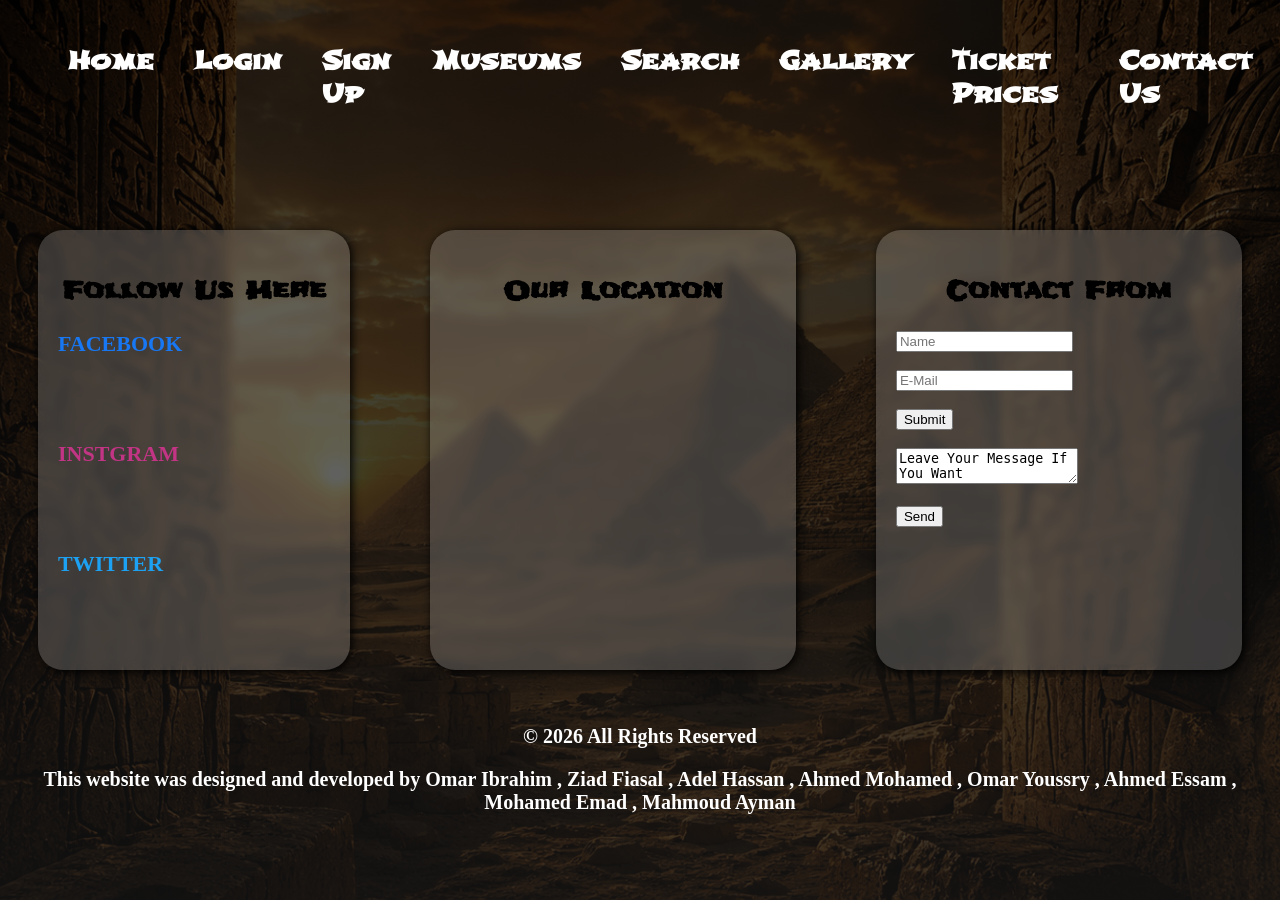
==== index.html @ c9ca84e6 "Add files via upload" ====
<!DOCTYPE html>
<html lang="en">
 <head>
    <link rel="stylesheet" href="style.css">
    <link rel="preconnect" href="https://fonts.googleapis.com">
<link rel="preconnect" href="https://fonts.gstatic.com" crossorigin>
<link href="https://fonts.googleapis.com/css2?family=Shojumaru&display=swap" rel="stylesheet">
<link rel="preconnect" href="https://fonts.googleapis.com">
<link rel="preconnect" href="https://fonts.gstatic.com" crossorigin>
<link href="https://fonts.googleapis.com/css2?family=Frijole&display=swap" rel="stylesheet">
    <meta charset="UTF-8">
    <title>Contact Us</title>
</head>
<body >

 <div class="navbar">
<nav>
<ul>
<a class="theme" href="#"><li>Home</li></a>
   <a class="theme" href="#"> <li>Login</li>
    <a class="theme"  href="#"><li>Sign Up</li></a>
    <a class="theme"  href="#"><li>Museums</li></a>
    <a class="theme" href="#"><li>Search</li></a>
    <a class="theme" href="#"><li>Gallery</li></a>
    <a class="theme" href="#"><li>Ticket Prices</li></a>
    <a class="theme" href="#"><li>Contact Us</li></a>
       </ul>
    </nav>
 </div>
<br><br><br>
<div class="container">
<div class="box left">
    <p class="id">Follow Us Here<p>
   <div> <a class="face" href="https://www.facebook.com/share/15j6QYZC6Y1/" target="_blank">FACEBOOK</a> <br> <br> </div> <br> 
   <div > <a class="insta" href="https://www.instagram.com/grandegyptianmuseum/" target="_blank">INSTGRAM</a> <br> <br> </div> <br>
    <div ><a class="x" href="https://x.com/EgyptianMuseumC" target="_blank">TWITTER</a> </div><br>
</div>
<div class="box middle">
    <p class="id">Our Location</p>
    <iframe 
    src="https://www.google.com/maps?q=Egyptian+Museum+Cairo&output=embed" frameborder="0" width="100%" height="70%">
    </iframe>
</div>
<div class="box middle">
    <p class="id">Contact From</p>
<form action="">
    <input type="text" name="Name" id="Name" placeholder="Name" required><br><br>
    <input type="email" placeholder="E-Mail" required><br><br>
    <input type="submit" value="Submit"> <br><br>
    <textarea name="message" id="message">Leave Your Message If You Want</textarea><br><br>
        <input type="submit" value="Send"> <br><br>
</form>
</div>
</div>
 <footer class="footer">
            <p>© 2026 All Rights Reserved</p>
            <p>This website was designed and developed by Omar Ibrahim , Ziad Fiasal , Adel Hassan , Ahmed Mohamed , Omar Youssry , Ahmed Essam , Mohamed Emad , Mahmoud Ayman</p>
        </footer>
</body>
---- style.css ----
body{
background: linear-gradient(
rgba(0,0,0,0.75),
rgba(20,20,20,0.80)
),
url(chat.jpg);
background-position: center;
background-attachment: fixed;
background-size: cover;
}
.container{
display: flex;
justify-content: space-between;
gap: 40px;
padding: 10px;
}
.box{
flex: 1;
border-radius: 25px;
padding: 20px;
background: rgba(192, 192, 192, 0.25);
margin: 20px 20px 20px;
box-shadow: 2px 2px 10px black;
height: 400px;
transition: 0.5s;
backdrop-filter: blur(5px);
 -webkit-backdrop-filter: blur(5px);
}
.box:hover {
transform: scale(1.1)   ;
box-shadow: 0px 0px 10px rgba(255, 217, 0, 0.638),
0px 0px 20px rgba(255, 217, 0, 0.779),
0px 0px 30px gold;       
}
.middle{
flex: 1.2;
}
.id{
text-align: center;
font-size: x-large;
font-weight: bold;
font-family: "Frijole", system-ui;
}
a{
text-decoration: none;
font-weight: bold;
}
.face{
color:  #1877F2;
  display: block;
  text-decoration: none;
  font-size: 22px;
  margin: 15px 0;
  font-weight: bold;
  transition: 0.3s;

}
.insta{ 
color:#C13584 ;
  display: block;
  text-decoration: none;
  font-size: 22px;
  margin: 15px 0;
  font-weight: bold;
  transition: 0.3s;

}
.x{
color:  #1DA1F2;
  display: block;
  text-decoration: none;
  font-size: 22px;
  margin: 15px 0;
  font-weight: bold;
  transition: 0.3s;

}
nav{
background: linear-gradient(rgba(0, 0, 0, 0.508));
padding: 20px;
}
ul{
display: flex;
justify-content: center;
gap: 40px;
}
li{
list-style: none;
}
.theme{
font-size: 25px;
font-weight: bold;
color: white;
position: relative;
 font-family: "Shojumaru", system-ui;
}
.theme::after{
width: 0px;
height: 2px;
left: 0;
bottom:-5px;
position: absolute;
content: "";
transition: 0.4s;
background: gold;
}
.theme:hover::after{
width: 100%;
}
.theme:hover{
color: gold;
transform: scale(1.2) translateX(-5px) ;
text-shadow: 0 0 10px gold;    
}
footer{
font-weight: bold;
color: white;
font-size: 20px;
background:linear-gradient(rgba(0, 0, 0, 0.508));
padding: 20px;
text-align: center;    
margin-top: -15px;
}
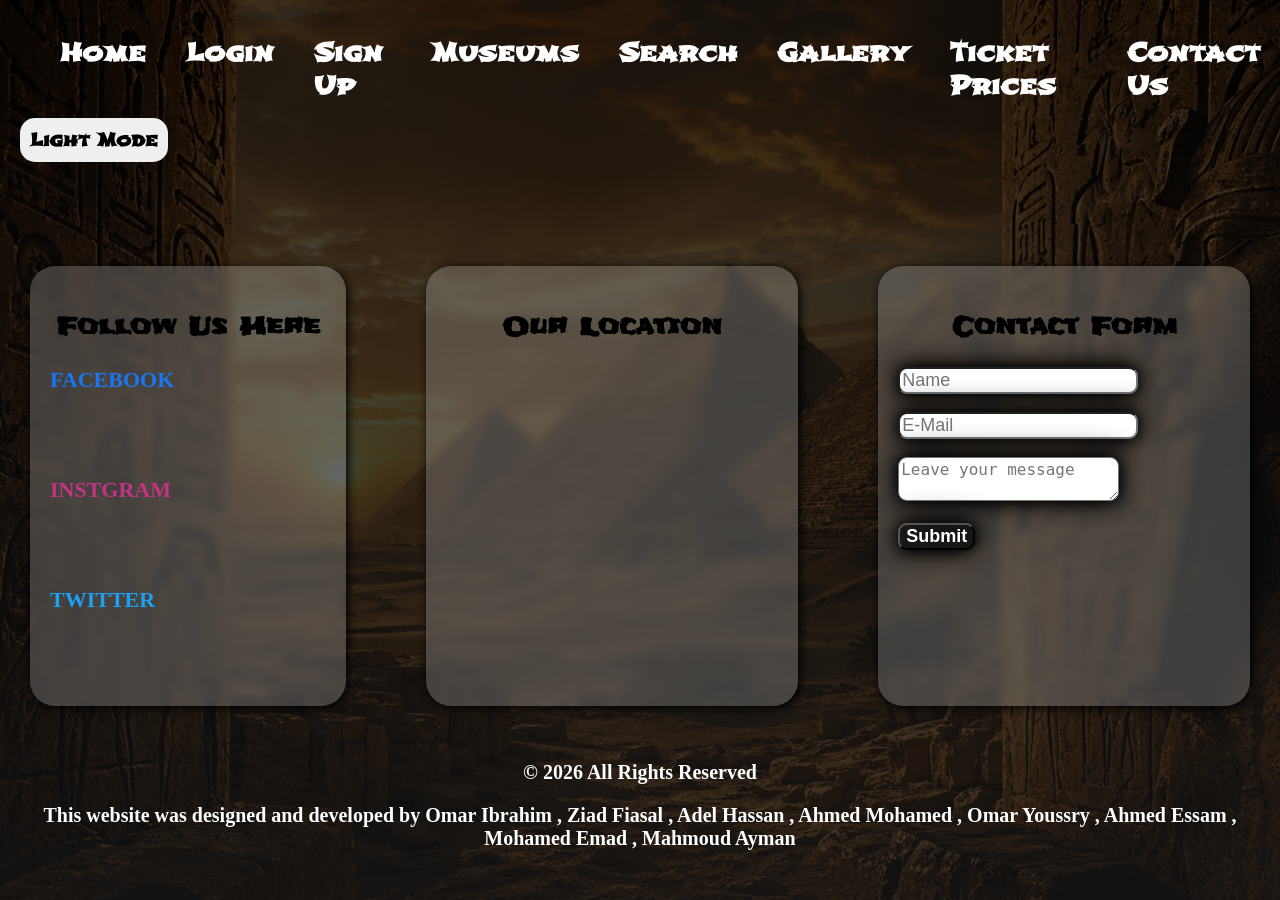
==== commit fbffef1e: "Add files via upload" ====
--- a/index.html
+++ b/index.html
@@ -8,6 +8,7 @@
 <link rel="preconnect" href="https://fonts.googleapis.com">
 <link rel="preconnect" href="https://fonts.gstatic.com" crossorigin>
 <link href="https://fonts.googleapis.com/css2?family=Frijole&display=swap" rel="stylesheet">
+
     <meta charset="UTF-8">
     <title>Contact Us</title>
 </head>
@@ -16,21 +17,22 @@
  <div class="navbar">
 <nav>
 <ul>
-<a class="theme" href="#"><li>Home</li></a>
-   <a class="theme" href="#"> <li>Login</li>
-    <a class="theme"  href="#"><li>Sign Up</li></a>
-    <a class="theme"  href="#"><li>Museums</li></a>
-    <a class="theme" href="#"><li>Search</li></a>
-    <a class="theme" href="#"><li>Gallery</li></a>
-    <a class="theme" href="#"><li>Ticket Prices</li></a>
-    <a class="theme" href="#"><li>Contact Us</li></a>
+<li><a class="theme" href="#">Home</a></li>
+   <li><a class="theme" href="#">Login</a></li>
+<li>  <a class="theme"  href="#">Sign Up</a></li>
+   <li> <a class="theme"  href="#">Museums</a></li>
+   <li><a class="theme" href="#">Search</a></li> 
+   <li> <a class="theme" href="#">Gallery</a></li>
+   <li> <a class="theme" href="#">Ticket Prices</a></li>
+   <li><a class="theme" href="#">Contact Us</a></li> 
        </ul>
+        <button id="deznytheme">Light Mode</button>
     </nav>
  </div>
 <br><br><br>
 <div class="container">
 <div class="box left">
-    <p class="id">Follow Us Here<p>
+    <p class="id">Follow Us Here</p>
    <div> <a class="face" href="https://www.facebook.com/share/15j6QYZC6Y1/" target="_blank">FACEBOOK</a> <br> <br> </div> <br> 
    <div > <a class="insta" href="https://www.instagram.com/grandegyptianmuseum/" target="_blank">INSTGRAM</a> <br> <br> </div> <br>
     <div ><a class="x" href="https://x.com/EgyptianMuseumC" target="_blank">TWITTER</a> </div><br>
@@ -42,13 +44,23 @@
     </iframe>
 </div>
 <div class="box middle">
-    <p class="id">Contact From</p>
-<form action="">
-    <input type="text" name="Name" id="Name" placeholder="Name" required><br><br>
-    <input type="email" placeholder="E-Mail" required><br><br>
+    <p class="id">Contact Form</p>
+<form id="contactForm">
+
+    <input type="text" id="name" placeholder="Name" >
+    <br><br>
+
+
+    <input type="email" id="email" placeholder="E-Mail" >
+    <br><br>
+
+
+    <textarea id="message" placeholder="Leave your message"></textarea>
+    <br><br>
+
+
     <input type="submit" value="Submit"> <br><br>
-    <textarea name="message" id="message">Leave Your Message If You Want</textarea><br><br>
-        <input type="submit" value="Send"> <br><br>
+     
 </form>
 </div>
 </div>
@@ -56,4 +68,6 @@
             <p>© 2026 All Rights Reserved</p>
             <p>This website was designed and developed by Omar Ibrahim , Ziad Fiasal , Adel Hassan , Ahmed Mohamed , Omar Youssry , Ahmed Essam , Mohamed Emad , Mahmoud Ayman</p>
         </footer>
+        <script src="script.js"></script>
 </body>
+</html>
--- a/style.css
+++ b/style.css
@@ -7,6 +7,8 @@
 background-position: center;
 background-attachment: fixed;
 background-size: cover;
+margin: 0;
+padding: 0;
 }
 .container{
 display: flex;
@@ -18,7 +20,7 @@
 flex: 1;
 border-radius: 25px;
 padding: 20px;
-background: rgba(192, 192, 192, 0.25);
+background: rgba(192, 192, 192, 0.275);
 margin: 20px 20px 20px;
 box-shadow: 2px 2px 10px black;
 height: 400px;
@@ -27,7 +29,7 @@
  -webkit-backdrop-filter: blur(5px);
 }
 .box:hover {
-transform: scale(1.1)   ;
+transform: scale(0.9)   ;
 box-shadow: 0px 0px 10px rgba(255, 217, 0, 0.638),
 0px 0px 20px rgba(255, 217, 0, 0.779),
 0px 0px 30px gold;       
@@ -53,7 +55,9 @@
   margin: 15px 0;
   font-weight: bold;
   transition: 0.3s;
-
+}
+.face:hover{
+  transform: scaleY(3) ;
 }
 .insta{ 
 color:#C13584 ;
@@ -63,7 +67,9 @@
   margin: 15px 0;
   font-weight: bold;
   transition: 0.3s;
-
+}
+.insta:hover{
+  transform: scaleY(3) ;
 }
 .x{
 color:  #1DA1F2;
@@ -73,7 +79,9 @@
   margin: 15px 0;
   font-weight: bold;
   transition: 0.3s;
-
+}
+.x:hover{
+  transform: scaleY(3) ;
 }
 nav{
 background: linear-gradient(rgba(0, 0, 0, 0.508));
@@ -120,4 +128,98 @@
 padding: 20px;
 text-align: center;    
 margin-top: -15px;
-}+}
+input{
+  border-radius: 9px;
+  box-shadow: 0px 0px 10px rgba(0, 0, 0, 0.595),
+0px 0px 20px rgba(0, 0, 0, 0.768),
+0px 0px 30px black;       
+  transition: 0.3;
+  font-size: large;
+}
+input[type="submit"]{
+  background: rgba(0, 0, 0, 0.658) ;
+  color: white;
+  font-weight: bold;
+  transition: 0.3s;
+}
+textarea{
+   border-radius: 9px;
+  box-shadow: 0px 0px 10px rgba(0, 0, 0, 0.595),
+0px 0px 20px rgba(0, 0, 0, 0.768),
+0px 0px 30px black;       
+  transition: 0.3;
+  font-size: large;
+}
+input:focus,textarea:focus{
+  transform: scale(1.06);
+  box-shadow: 0px 0px 10px rgba(255, 217, 0, 0.638),
+0px 0px 20px rgba(255, 217, 0, 0.779),
+0px 0px 30px gold;       
+}
+#themebtn{
+  padding: 10px 20px;
+  border: none;
+  border-radius: 10px;
+  font-size: 18px;
+  font-weight: bold;
+  cursor: pointer;
+  transition: 0.3s;
+}
+#deznytheme{
+  padding: 10px 10px;
+  border: none;
+  border-radius: 15px;
+  transition: 0.3s;
+  font-weight: bold;
+  font-size: 18px;
+   font-family: "Shojumaru", system-ui;
+
+}
+#deznytheme:hover{
+  transform: scale(1.1);
+  box-shadow: 0px 0px 10px rgba(255, 217, 0, 0.638),
+0px 0px 20px rgba(255, 217, 0, 0.779),
+0px 0px 30px gold;       
+}
+.light-mode{
+  background: linear-gradient(
+rgba(0,0,0,0.75),
+rgba(20,20,20,0.80)
+),
+url(chat.jpg);
+background-position: center;
+background-attachment: fixed;
+background-size: cover;
+margin: 0;
+padding: 0;
+}
+.light-mode .theme{
+  color: black;
+}
+.light-mode nav{
+  background: rgba(255, 255, 255, 0.395);
+
+}
+.light-mode .box{
+background: rgba(255, 255, 255, 0.395);
+margin: 20px 20px 20px;
+box-shadow: 2px 2px 10px black;
+height: 400px;
+transition: 0.5s;
+backdrop-filter: blur(5px);
+ -webkit-backdrop-filter: blur(5px);  
+}
+.light-mode .box:hover{
+  box-shadow: 0px 0px 10px rgba(255, 217, 0, 0.638),
+0px 0px 20px rgba(255, 217, 0, 0.779),
+0px 0px 30px gold;     
+}
+.light-mode footer{
+  background: rgba(255, 255, 255, 0.395);
+color: black;
+}
+.light-mode input , .light-mode textarea{
+  background: rgba(255, 255, 255, 0.395);
+  color: black;
+}
